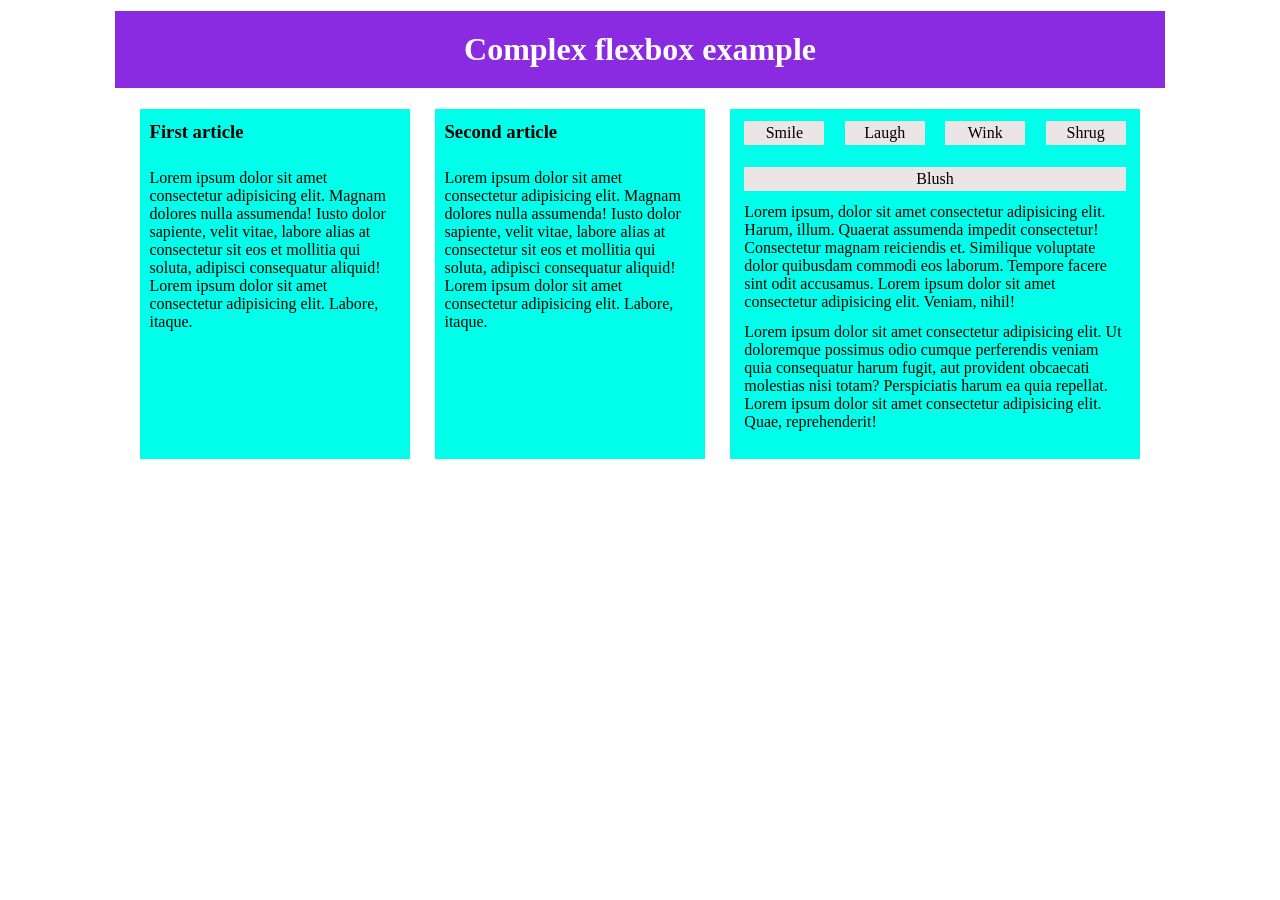
==== flex/index.html @ 9fb816d6 "end" ====
<!DOCTYPE html>
<html lang="en">
<head>
    <meta charset="UTF-8">
    <meta name="viewport" content="width=device-width, initial-scale=1.0">
    <link rel="stylesheet" href="style.css">
    <title>Document</title>
</head>
<body>
    <div class="section">
        <h1>Complex flexbox example</h1>
        <div class="container">
            <div class="article">
                <div class="wrap">
                    <h3>First article</h3>
                    <p>Lorem ipsum dolor sit amet consectetur adipisicing elit. Magnam dolores nulla assumenda! Iusto dolor sapiente, velit vitae, labore alias at consectetur sit eos et mollitia qui soluta, adipisci consequatur aliquid! Lorem ipsum dolor sit amet consectetur adipisicing elit. Labore, itaque.</p>
                </div>
                
            </div>
            <div class="article">
                <div class="wrap">
                    <h3>Second article</h3>
                    <p>Lorem ipsum dolor sit amet consectetur adipisicing elit. Magnam dolores nulla assumenda! Iusto dolor sapiente, velit vitae, labore alias at consectetur sit eos et mollitia qui soluta, adipisci consequatur aliquid! Lorem ipsum dolor sit amet consectetur adipisicing elit. Labore, itaque.</p>
                </div>
            </div>
            <div class="article last">
                <div class="wrap lastwrap">
                    <div class="emotion">
                        <div>Smile</div>
                        <div>Laugh</div>
                        <div>Wink</div>
                        <div>Shrug</div>
                        <div>Blush</div>
                    </div>
                    <p>Lorem ipsum, dolor sit amet consectetur adipisicing elit. Harum, illum. Quaerat assumenda impedit consectetur! Consectetur magnam reiciendis et. Similique voluptate dolor quibusdam commodi eos laborum. Tempore facere sint odit accusamus. Lorem ipsum dolor sit amet consectetur adipisicing elit. Veniam, nihil!</p>
                    <p>Lorem ipsum dolor sit amet consectetur adipisicing elit. Ut doloremque possimus odio cumque perferendis veniam quia consequatur harum fugit, aut provident obcaecati molestias nisi totam? Perspiciatis harum ea quia repellat. Lorem ipsum dolor sit amet consectetur adipisicing elit. Quae, reprehenderit!</p>
                </div>
            </div>
        </div>
    </div>
    

</body>
</html>
---- flex/style.css ----
*{
    margin: 0;
    padding: 0;
    box-sizing: border-box;
}
.section{
    display: flex;
    flex-direction: column;
    align-items: center;
    justify-content: space-around;
    height: 470px;
}
.section h1{
    width: 1050px;
    text-align: center;
    padding: 20px 0;
    background-color: blueviolet;
    color: white;
}
.container{
    display: flex;
    width: 1000px;
    justify-content: space-between;
}
.container .article{
    width: 270px;
    height: 350px;
    display: flex;
    justify-content: center;
    padding: 12px 0;
    background-color: rgb(0, 255, 234);
}
.container .article .wrap{
    width: 93%;
    height: 210px;
    display: flex;
    flex-direction: column;
    justify-content: space-between;
}
.container .article .lastwrap{
    height: 310px;
}
.container .last{
    width: 410px;
}
.container .last .emotion{
    display: flex;
    flex-wrap: wrap;
    justify-content: space-between;
    align-content: space-between;
    height: 70px;
}
.container .last .emotion div{
    width: 80px;
    text-align: center;
    padding: 3px 0;
    background-color: rgb(236, 229, 229);
}
.container .last .emotion div:last-child{
    width: 100%;
}
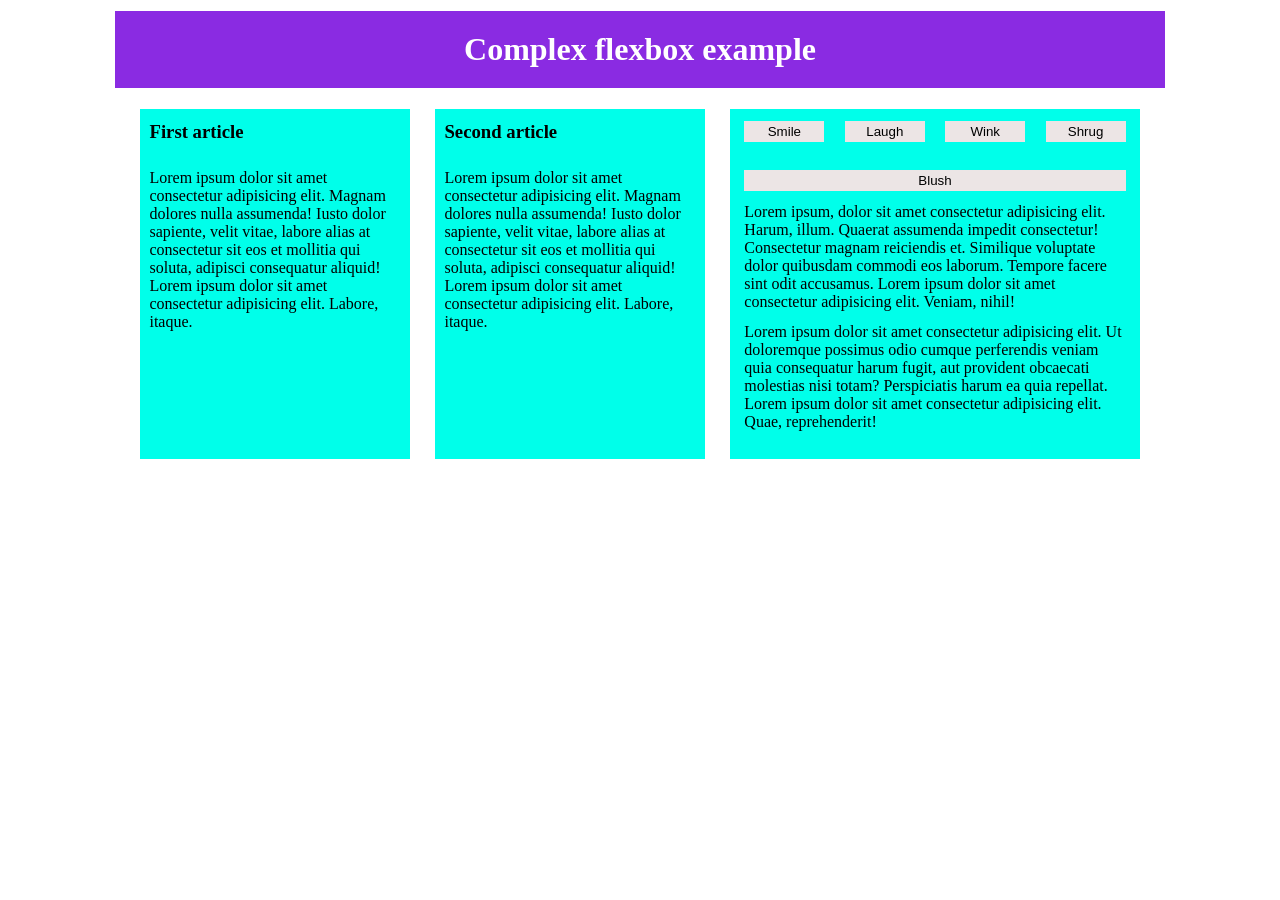
==== commit c1eab608: "fix1" ====
--- a/flex/index.html
+++ b/flex/index.html
@@ -26,11 +26,11 @@
             <div class="article last">
                 <div class="wrap lastwrap">
                     <div class="emotion">
-                        <div>Smile</div>
-                        <div>Laugh</div>
-                        <div>Wink</div>
-                        <div>Shrug</div>
-                        <div>Blush</div>
+                        <button>Smile</button>
+                        <button>Laugh</button>
+                        <button>Wink</button>
+                        <button>Shrug</button>
+                        <button>Blush</button>
                     </div>
                     <p>Lorem ipsum, dolor sit amet consectetur adipisicing elit. Harum, illum. Quaerat assumenda impedit consectetur! Consectetur magnam reiciendis et. Similique voluptate dolor quibusdam commodi eos laborum. Tempore facere sint odit accusamus. Lorem ipsum dolor sit amet consectetur adipisicing elit. Veniam, nihil!</p>
                     <p>Lorem ipsum dolor sit amet consectetur adipisicing elit. Ut doloremque possimus odio cumque perferendis veniam quia consequatur harum fugit, aut provident obcaecati molestias nisi totam? Perspiciatis harum ea quia repellat. Lorem ipsum dolor sit amet consectetur adipisicing elit. Quae, reprehenderit!</p>
--- a/flex/style.css
+++ b/flex/style.css
@@ -22,7 +22,7 @@
     width: 1000px;
     justify-content: space-between;
 }
-.container .article{
+.article{
     width: 270px;
     height: 350px;
     display: flex;
@@ -30,32 +30,33 @@
     padding: 12px 0;
     background-color: rgb(0, 255, 234);
 }
-.container .article .wrap{
+.article .wrap{
     width: 93%;
     height: 210px;
     display: flex;
     flex-direction: column;
     justify-content: space-between;
 }
-.container .article .lastwrap{
+.article .lastwrap{
     height: 310px;
 }
-.container .last{
+.last{
     width: 410px;
 }
-.container .last .emotion{
+.last .emotion{
     display: flex;
     flex-wrap: wrap;
     justify-content: space-between;
     align-content: space-between;
     height: 70px;
 }
-.container .last .emotion div{
+.last .emotion button{
     width: 80px;
     text-align: center;
     padding: 3px 0;
     background-color: rgb(236, 229, 229);
+    border: none;
 }
-.container .last .emotion div:last-child{
+.last .emotion button:last-child{
     width: 100%;
 }
